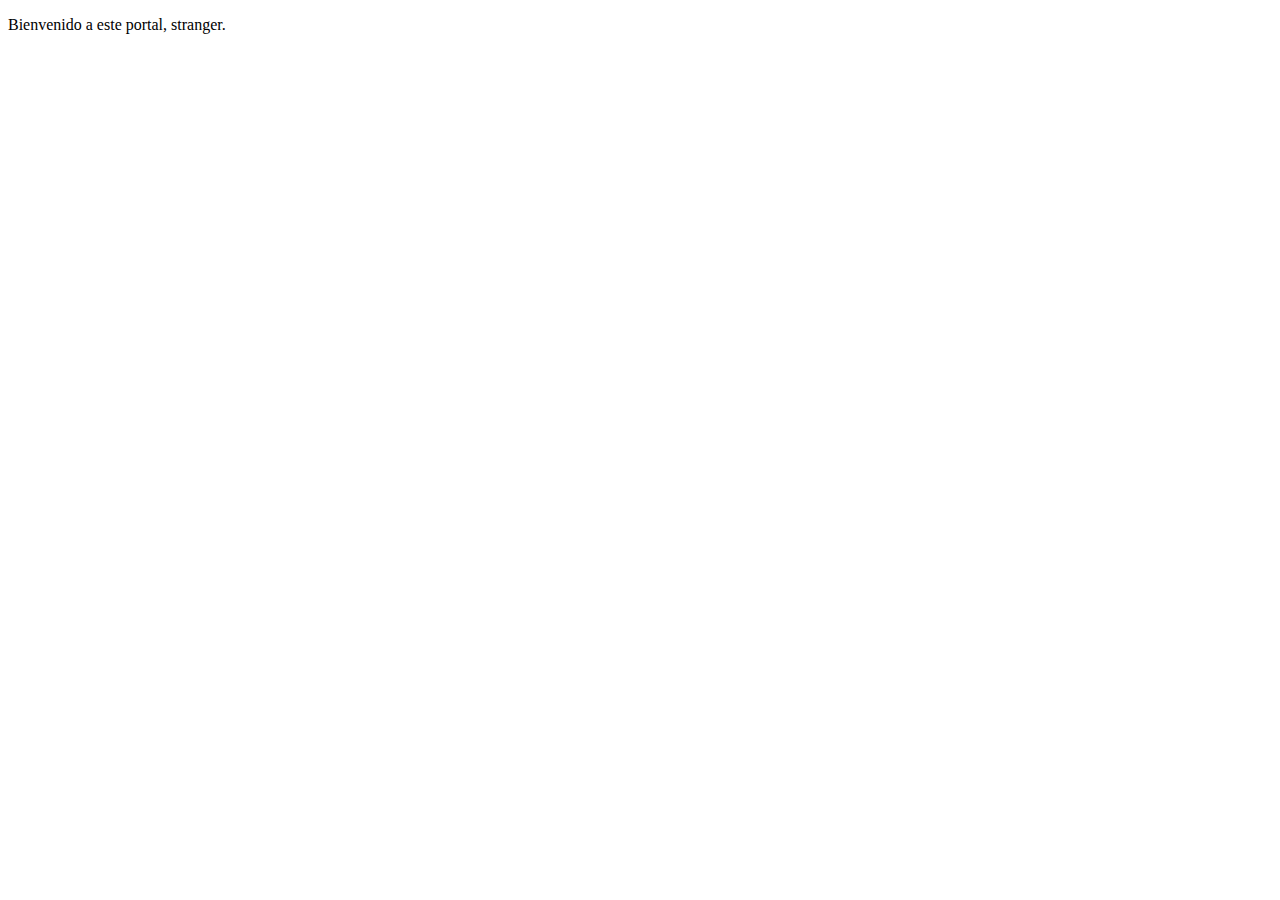
==== index.html @ 6c5df39d "Creación index.html" ====
<!DOCTYPE html>
<html>

<head>
    <meta charset "utf-8">
    <meta name="viewport" content="width=device-width", initial-scale="1.0">
    <title>¡Hola, mundo!</title>
</head>

<body>
    <p>Bienvenido a este portal, stranger.</p>

</body>




</html>
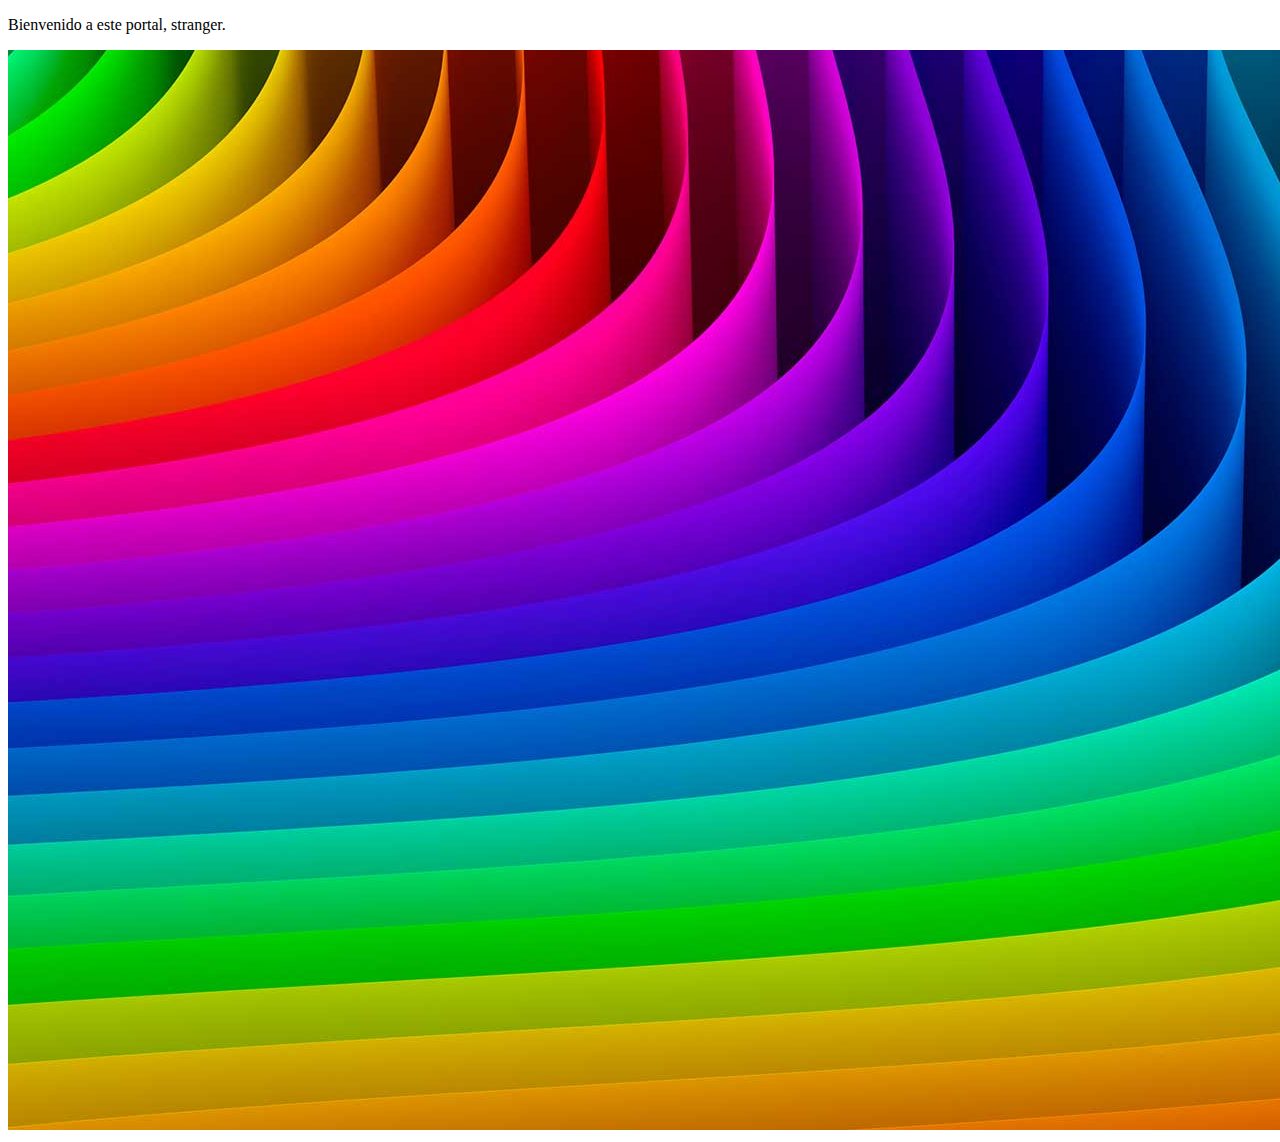
==== commit f85d911b: "He añadido foto" ====
--- a/index.html
+++ b/index.html
@@ -9,12 +9,9 @@
 
 <body>
     <p>Bienvenido a este portal, stranger.</p>
+    <img src="imagen/color.jpeg" alt="mi foto">
 
 </body>
-
-
-
-
 </html>
 
 
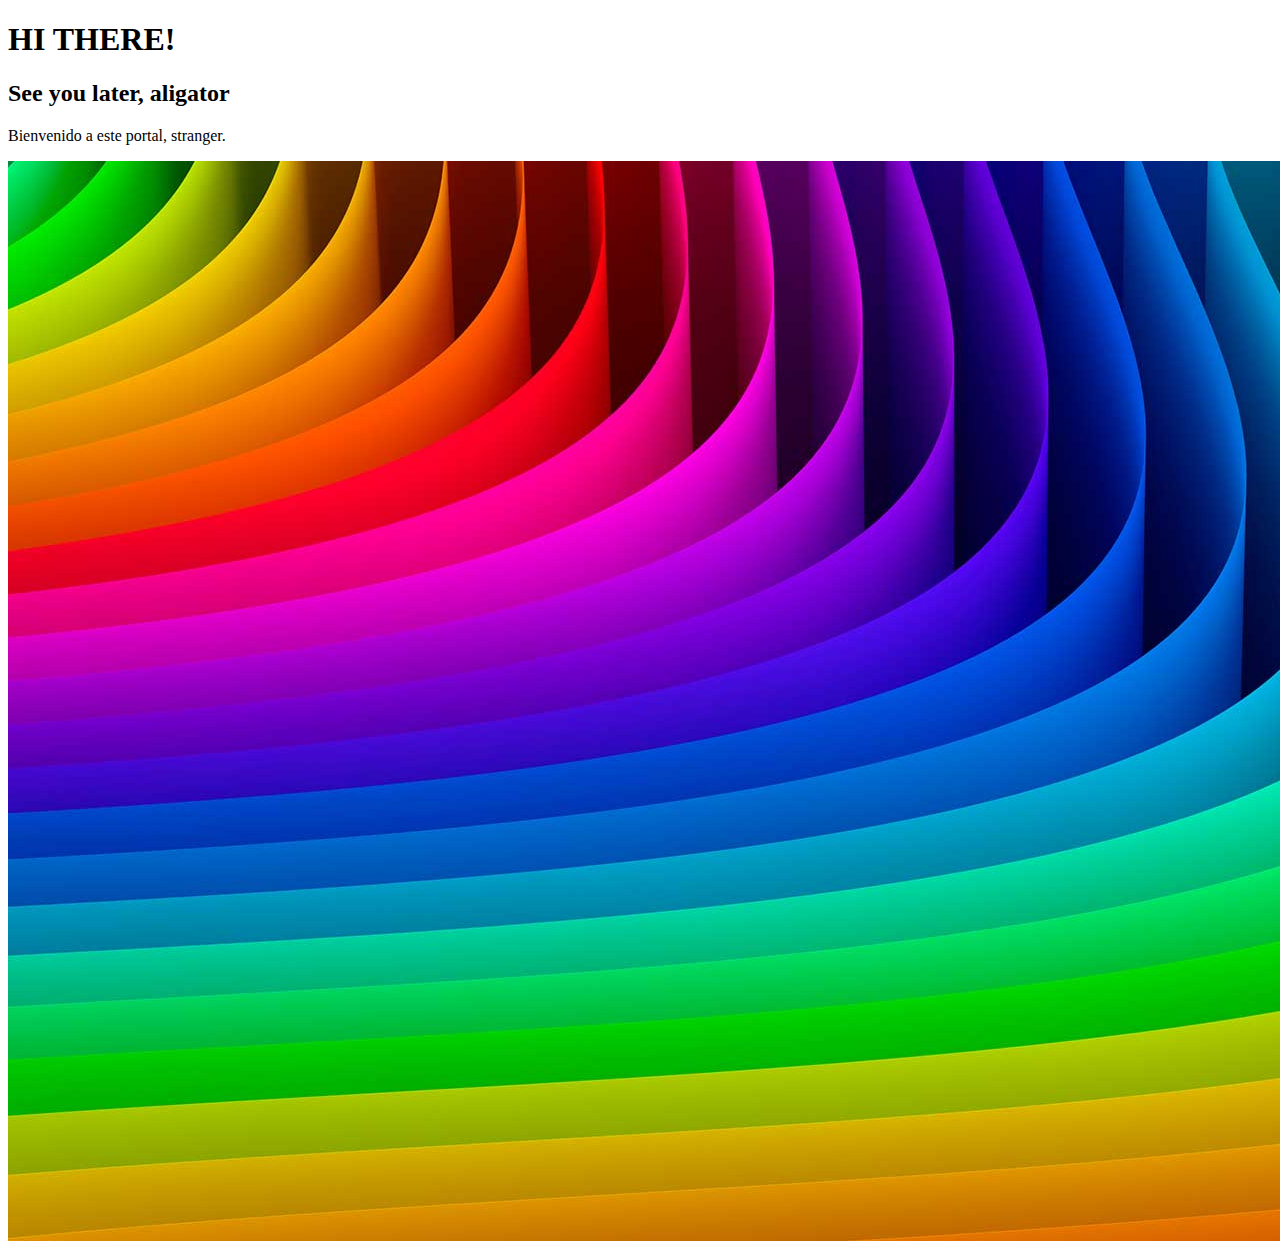
==== commit f74fe937: "Update index.html" ====
--- a/index.html
+++ b/index.html
@@ -8,8 +8,11 @@
 </head>
 
 <body>
+    <h1>HI THERE!</h1>
+    <h2>See you later, aligator</h2>
     <p>Bienvenido a este portal, stranger.</p>
     <img src="imagen/color.jpeg" alt="mi foto">
+
 
 </body>
 </html>
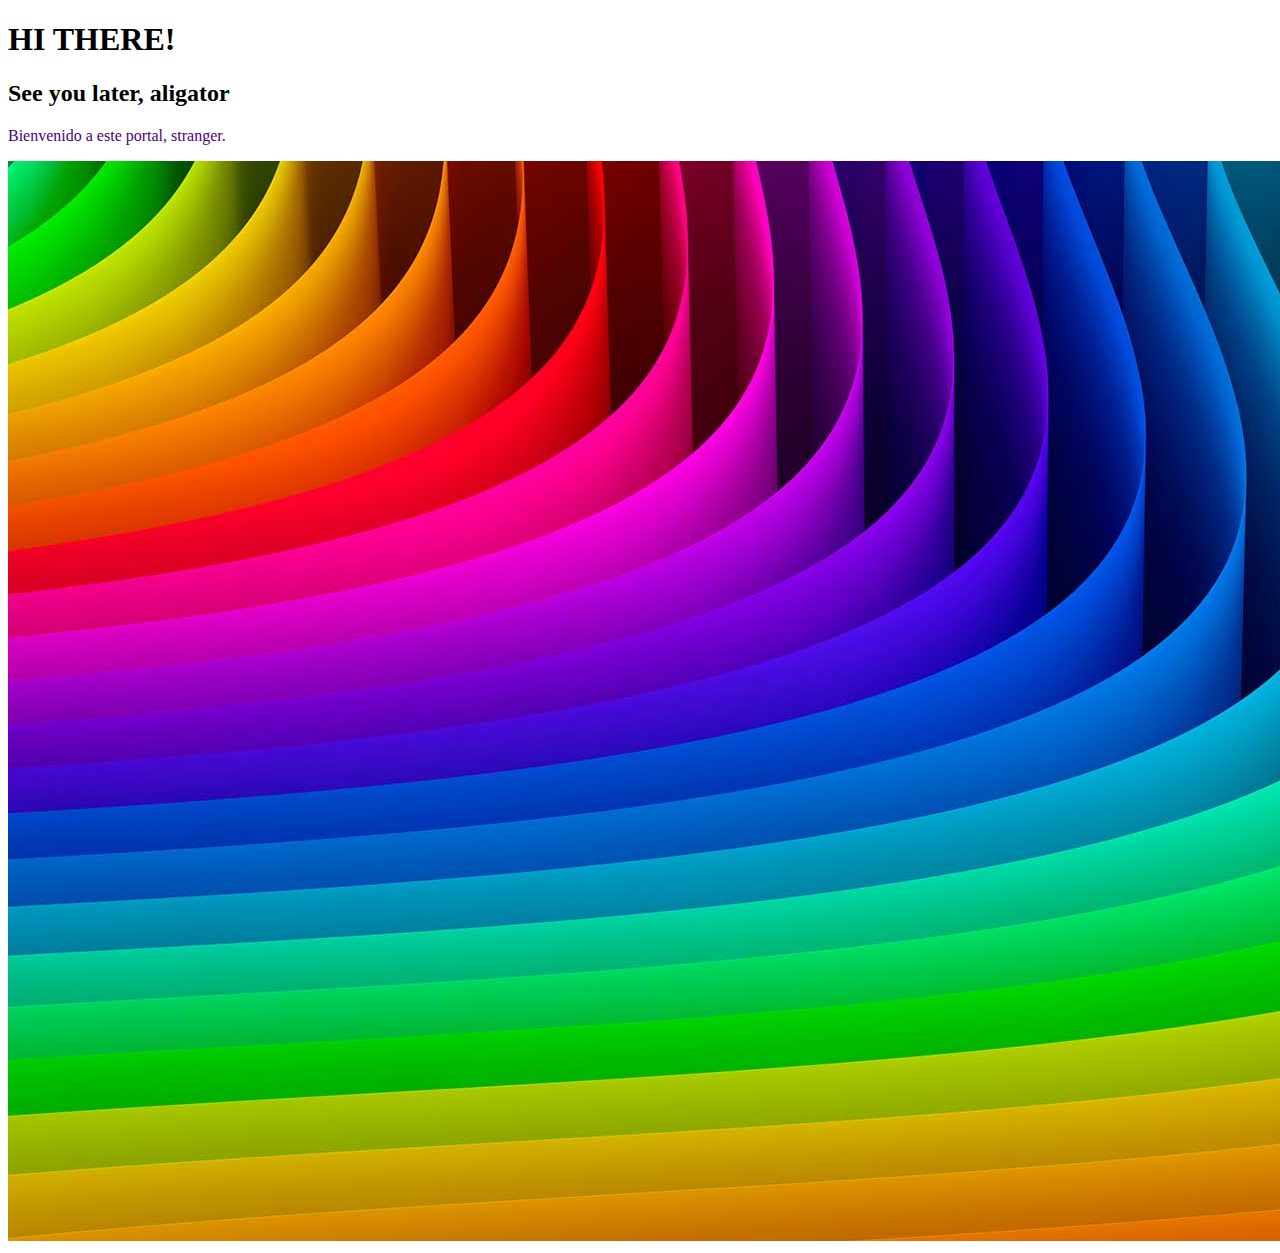
==== commit f84c779a: "cambiado color" ====
--- a/index.html
+++ b/index.html
@@ -5,6 +5,7 @@
     <meta charset "utf-8">
     <meta name="viewport" content="width=device-width", initial-scale="1.0">
     <title>¡Hola, mundo!</title>
+    <link rel="stylesheet" href="css/app.css">
 </head>
 
 <body>
--- a/css/app.css
+++ b/css/app.css
@@ -0,0 +1,3 @@
+p {
+    color:indigo;
+}